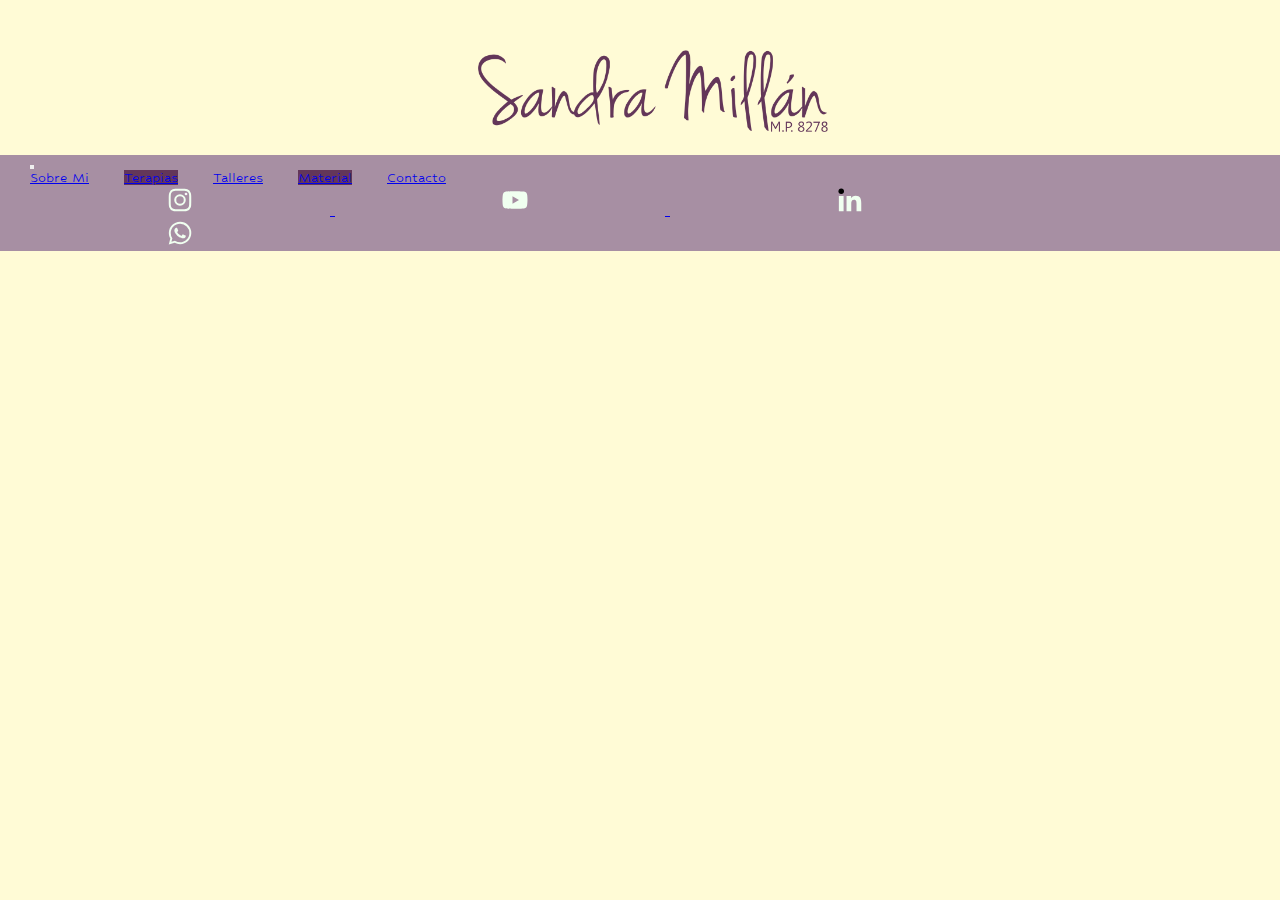
==== Paginas/contacto.html @ e8ee353b "Add files via upload" ====
<!DOCTYPE html>
<html lang="es">
<head>
    <meta charset="UTF-8">
    <meta http-equiv="X-UA-Compatible" content="IE=edge">
    <meta name="viewport" content="width=device-width, initial-scale=1.0">
    <title>Document</title>
    <link href="https://cdn.jsdelivr.net/npm/bootstrap@5.1.3/dist/css/bootstrap.min.css" rel="stylesheet" integrity="sha384-1BmE4kWBq78iYhFldvKuhfTAU6auU8tT94WrHftjDbrCEXSU1oBoqyl2QvZ6jIW3" crossorigin="anonymous">
    <link rel="stylesheet" href="../Estilo/style.css">
    <link rel="preconnect" href="https://fonts.googleapis.com">
    <link rel="preconnect" href="https://fonts.gstatic.com" crossorigin>
    <link href="https://fonts.googleapis.com/css2?family=Hubballi&display=swap" rel="stylesheet">
</head>
<body>

<!-- ACA COMIENZA EL HEADER -->
<div class="layoutGrilla">
    <header>
        <a href="../index.html">
            <img class="firmaSan" src="../Imagenes/SAN firmapixeles.png" alt="Firma San" class="img-fluid">
        </a>

        <nav class="navbar navbar-expand-lg navbar-light bg-light navbar navbar-dark">
            <div class="container" style="background-color: #A78FA3">
                <a class="navbar-brand d-none" href="#"></a>
                <button class="navbar-toggler" type="button" data-bs-toggle="collapse"
                    data-bs-target="#navbarNavAltMarkup" aria-controls="navbarNavAltMarkup" aria-expanded="false"
                    aria-label="Toggle navigation">
                    <span class="navbar-toggler-icon"></span>
                </button>
                <div class="collapse navbar-collapse" id="navbarNavAltMarkup">
                    <div class="navbar-nav">
                        <a class="nav-link active text-center" aria-current="page"  href="../Paginas/sobremi.html">Sobre Mi</a>
                        <a class="nav-link text-center" style="background-color: #633659;" href="../Paginas/terapias.html">Terapias</a>
                        <a class="nav-link text-center" href="../Paginas/talleres.html">Talleres</a>
                        <a class="nav-link text-center" style="background-color: #633659;" href="../Paginas/materiales.html">Material</a>
                        <a class="nav-link text-center" href="../Paginas/contacto.html">Contacto</a>
                    </div>
                </div>
            </div>
        </nav>
    </header>
</div>
<!-- ACA TERMINA EL HEADER -->

<!-- AQUI COMIENZA EL FOOTER -->
<footer class="text-white" style="background-color: #A78FA3">
    <div class="conteiner">
        <nav class="col">
            <a href="https://www.instagram.com/lic_sandra_millan/?hl=es-la">
                <svg xmlns="http://www.w3.org/2000/svg" width="24" height="24" viewBox="0 0 24 24"
                    style="fill: rgb(247, 247, 247);transform: msFilter">
                    <path
                        d="M11.999 7.377a4.623 4.623 0 1 0 0 9.248 4.623 4.623 0 0 0 0-9.248zm0 7.627a3.004 3.004 0 1 1 0-6.008 3.004 3.004 0 0 1 0 6.008z">
                    </path>
                    <circle cx="16.806" cy="7.207" r="1.078"></circle>
                    <path
                        d="M20.533 6.111A4.605 4.605 0 0 0 17.9 3.479a6.606 6.606 0 0 0-2.186-.42c-.963-.042-1.268-.054-3.71-.054s-2.755 0-3.71.054a6.554 6.554 0 0 0-2.184.42 4.6 4.6 0 0 0-2.633 2.632 6.585 6.585 0 0 0-.419 2.186c-.043.962-.056 1.267-.056 3.71 0 2.442 0 2.753.056 3.71.015.748.156 1.486.419 2.187a4.61 4.61 0 0 0 2.634 2.632 6.584 6.584 0 0 0 2.185.45c.963.042 1.268.055 3.71.055s2.755 0 3.71-.055a6.615 6.615 0 0 0 2.186-.419 4.613 4.613 0 0 0 2.633-2.633c.263-.7.404-1.438.419-2.186.043-.962.056-1.267.056-3.71s0-2.753-.056-3.71a6.581 6.581 0 0 0-.421-2.217zm-1.218 9.532a5.043 5.043 0 0 1-.311 1.688 2.987 2.987 0 0 1-1.712 1.711 4.985 4.985 0 0 1-1.67.311c-.95.044-1.218.055-3.654.055-2.438 0-2.687 0-3.655-.055a4.96 4.96 0 0 1-1.669-.311 2.985 2.985 0 0 1-1.719-1.711 5.08 5.08 0 0 1-.311-1.669c-.043-.95-.053-1.218-.053-3.654 0-2.437 0-2.686.053-3.655a5.038 5.038 0 0 1 .311-1.687c.305-.789.93-1.41 1.719-1.712a5.01 5.01 0 0 1 1.669-.311c.951-.043 1.218-.055 3.655-.055s2.687 0 3.654.055a4.96 4.96 0 0 1 1.67.311 2.991 2.991 0 0 1 1.712 1.712 5.08 5.08 0 0 1 .311 1.669c.043.951.054 1.218.054 3.655 0 2.436 0 2.698-.043 3.654h-.011z">
                    </path>
                </svg>
            </a>
            <a href="https://www.youtube.com/channel/UCzfjyy29Os_QLKEKeTalNIg" target="_blank">
                <svg xmlns="http://www.w3.org/2000/svg" width="24" height="24" viewBox="0 0 24 24"
                    style="fill: rgba(0, 0, 0, 1);transform: msFilter">
                    <path
                        d="M21.593 7.203a2.506 2.506 0 0 0-1.762-1.766C18.265 5.007 12 5 12 5s-6.264-.007-7.831.404a2.56 2.56 0 0 0-1.766 1.778c-.413 1.566-.417 4.814-.417 4.814s-.004 3.264.406 4.814c.23.857.905 1.534 1.763 1.765 1.582.43 7.83.437 7.83.437s6.265.007 7.831-.403a2.515 2.515 0 0 0 1.767-1.763c.414-1.565.417-4.812.417-4.812s.02-3.265-.407-4.831zM9.996 15.005l.005-6 5.207 3.005-5.212 2.995z">
                    </path>
                </svg>
            </a>
            <a href="https://www.linkedin.com/in/sandra-millan-aa9677109/" target="_blank">
                <svg xmlns="http://www.w3.org/2000/svg" width="24" height="24" viewBox="0 0 24 24"
                    style="fill: rgba(0, 0, 0, 1);transform: msFilter">
                    <circle cx="4.983" cy="5.009" r="2.188"></circle>
                    <path
                        d="M9.237 8.855v12.139h3.769v-6.003c0-1.584.298-3.118 2.262-3.118 1.937 0 1.961 1.811 1.961 3.218v5.904H21v-6.657c0-3.27-.704-5.783-4.526-5.783-1.835 0-3.065 1.007-3.568 1.96h-.051v-1.66H9.237zm-6.142 0H6.87v12.139H3.095z">
                    </path>
                </svg>
            </a>
            <a href="https://wa.we/543513298689" target="_blank">
                <svg xmlns="http://www.w3.org/2000/svg" width="24" height="24" viewBox="0 0 24 24"
                    style="fill: rgba(0, 0, 0, 1);transform: msFilter">
                    <path fill-rule="evenodd" clip-rule="evenodd"
                        d="M18.403 5.633A8.919 8.919 0 0 0 12.053 3c-4.948 0-8.976 4.027-8.978 8.977 0 1.582.413 3.126 1.198 4.488L3 21.116l4.759-1.249a8.981 8.981 0 0 0 4.29 1.093h.004c4.947 0 8.975-4.027 8.977-8.977a8.926 8.926 0 0 0-2.627-6.35m-6.35 13.812h-.003a7.446 7.446 0 0 1-3.798-1.041l-.272-.162-2.824.741.753-2.753-.177-.282a7.448 7.448 0 0 1-1.141-3.971c.002-4.114 3.349-7.461 7.465-7.461a7.413 7.413 0 0 1 5.275 2.188 7.42 7.42 0 0 1 2.183 5.279c-.002 4.114-3.349 7.462-7.461 7.462m4.093-5.589c-.225-.113-1.327-.655-1.533-.73-.205-.075-.354-.112-.504.112s-.58.729-.711.879-.262.168-.486.056-.947-.349-1.804-1.113c-.667-.595-1.117-1.329-1.248-1.554s-.014-.346.099-.458c.101-.1.224-.262.336-.393.112-.131.149-.224.224-.374s.038-.281-.019-.393c-.056-.113-.505-1.217-.692-1.666-.181-.435-.366-.377-.504-.383a9.65 9.65 0 0 0-.429-.008.826.826 0 0 0-.599.28c-.206.225-.785.767-.785 1.871s.804 2.171.916 2.321c.112.15 1.582 2.415 3.832 3.387.536.231.954.369 1.279.473.537.171 1.026.146 1.413.089.431-.064 1.327-.542 1.514-1.066.187-.524.187-.973.131-1.067-.056-.094-.207-.151-.43-.263">
                    </path>
                </svg>
            </a>
        </nav>
    </div>

</footer>
<!-- ACA TERMINA EL FOOTER -->

    <script src="https://cdn.jsdelivr.net/npm/@popperjs/core@2.10.2/dist/umd/popper.min.js" integrity="sha384-7+zCNj/IqJ95wo16oMtfsKbZ9ccEh31eOz1HGyDuCQ6wgnyJNSYdrPa03rtR1zdB" crossorigin="anonymous"></script>
<script src="https://cdn.jsdelivr.net/npm/bootstrap@5.1.3/dist/js/bootstrap.min.js" integrity="sha384-QJHtvGhmr9XOIpI6YVutG+2QOK9T+ZnN4kzFN1RtK3zEFEIsxhlmWl5/YESvpZ13" crossorigin="anonymous"></script>
</body>
</html>
---- Estilo/style.css ----
*{
    margin: 0;
    padding: 0;
    font-family: 'Hubballi', cursive;
    
}


body{
    background-color: #FFFBD6;
}

.container1{
    background-color: #EBBC74;
}

.firmaSan{
    margin-left: 35%;
    width: 350px;
}


footer svg{
    width: 300px;
    height: 30px;
    margin-left: 30px;
}

footer svg path{
    fill  :honeydew;
}

footer svg path:hover{
    fill  :black;
}
 
header a{
    width: 300px;
    height: 40px;
    margin-left: 30px;
}

header img{
    margin-top: 50px;
    margin-bottom: 20px;
}

.parrafo1{
    margin-top: 150px;
    margin-left: 30px;
    font-size: 25px;
    font-weight: 15px;

}

.parrafo2{
    margin-top: 30px;
    margin-left: 30px;
    font-size: 25px;
    font-weight: 15px;

}

.parrafo3{
    margin-top: 30px;
    margin-left: 30px;
    font-size: 25px;
    font-weight: 15px;
}

.enque{
    background-color: #EBBC74;
    font-size: 30px;
    text-align: center;
    margin-top: 50px;
    margin-bottom: 80px;
    align-items: center;
}

.titulo1{
    margin-top: 100px;
    margin-bottom: 1px;
    text-align: center;
    font-size: 50px;
}
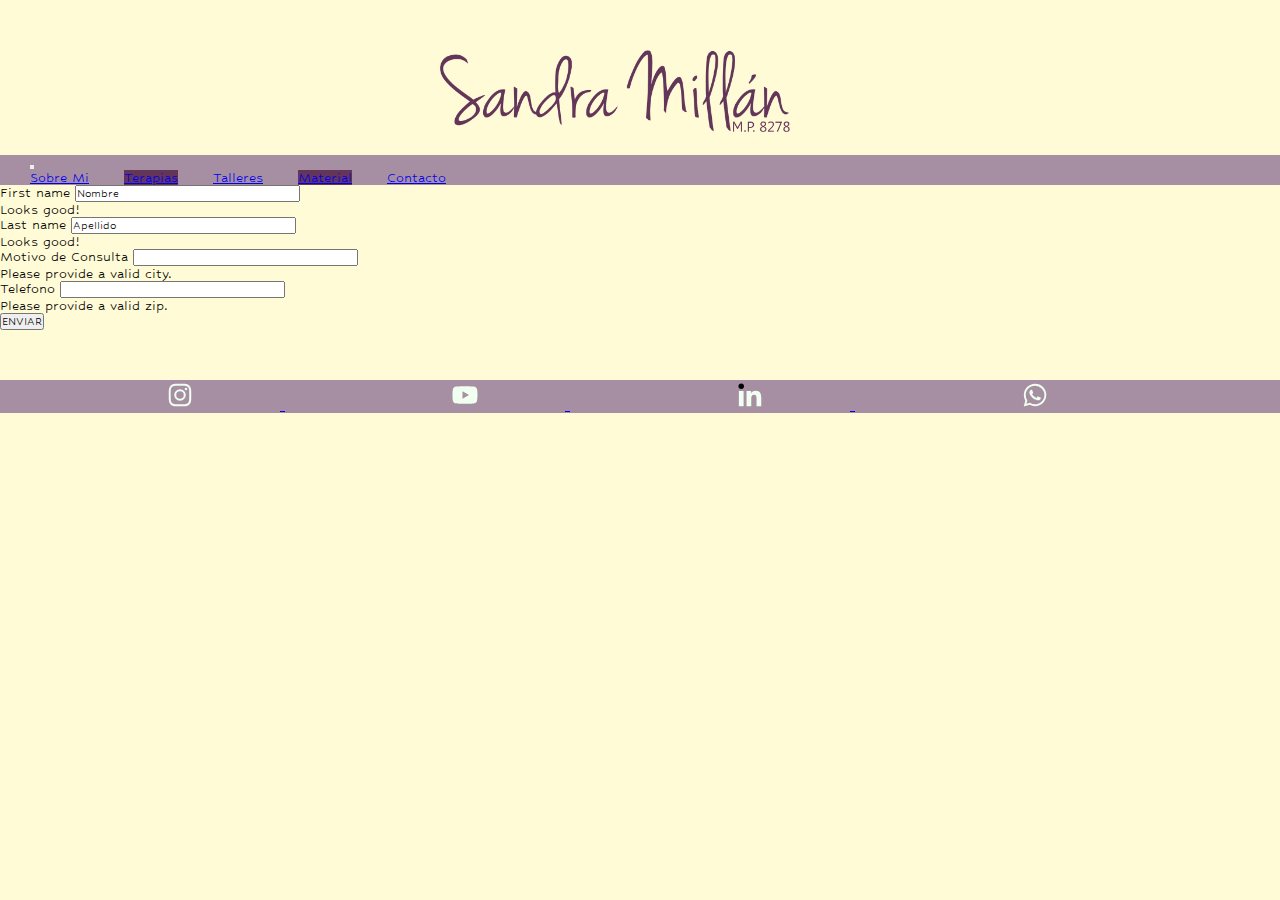
==== commit 77122770: "cambios" ====
--- a/Paginas/contacto.html
+++ b/Paginas/contacto.html
@@ -42,6 +42,40 @@
     </header>
 </div>
 <!-- ACA TERMINA EL HEADER -->
+
+<form class="row g-3 needs-validation" novalidate>
+    <div class="col-md-4">
+      <label for="validationCustom01" class="form-label">First name</label>
+      <input type="text" class="form-control" id="validationCustom01" value="Nombre" required>
+      <div class="valid-feedback">
+        Looks good!
+      </div>
+    </div>
+    <div class="col-md-4">
+      <label for="validationCustom02" class="form-label">Last name</label>
+      <input type="text" class="form-control" id="validationCustom02" value="Apellido" required>
+      <div class="valid-feedback">
+        Looks good!
+      </div>
+    </div>
+    <div class="col-md-6">
+      <label for="validationCustom03" class="form-label">Motivo de Consulta</label>
+      <input type="text" class="form-control" id="validationCustom03" required>
+      <div class="invalid-feedback">
+        Please provide a valid city.
+      </div>
+    </div>
+    <div class="col-md-3">
+      <label for="validationCustom05" class="form-label">Telefono</label>
+      <input type="text" class="form-control" id="validationCustom05" required>
+      <div class="invalid-feedback">
+        Please provide a valid zip.
+      </div>
+    </div>
+      <div class="col-12">
+      <button class="btn btn-primary" type="submit">ENVIAR</button>
+    </div>
+  </form>
 
 <!-- AQUI COMIENZA EL FOOTER -->
 <footer class="text-white" style="background-color: #A78FA3">
--- a/Estilo/style.css
+++ b/Estilo/style.css
@@ -15,15 +15,15 @@
 }
 
 .firmaSan{
-    margin-left: 35%;
+    margin-left: 32%;
     width: 350px;
 }
 
 
 footer svg{
-    width: 300px;
+    width: 200px;
     height: 30px;
-    margin-left: 30px;
+    margin-left: 80px;
 }
 
 footer svg path{
@@ -33,9 +33,9 @@
 footer svg path:hover{
     fill  :black;
 }
- 
+
 header a{
-    width: 300px;
+    width: 200px;
     height: 40px;
     margin-left: 30px;
 }
@@ -82,4 +82,18 @@
     margin-bottom: 1px;
     text-align: center;
     font-size: 50px;
+}
+
+.card{
+    margin: 20px 50px 80px 480px;
+}
+
+.terapiasTitulo{
+    text-align: center;
+    margin-top: 50px;
+    margin-bottom: 50px;
+}
+
+footer{
+    margin-top: 50px;
 }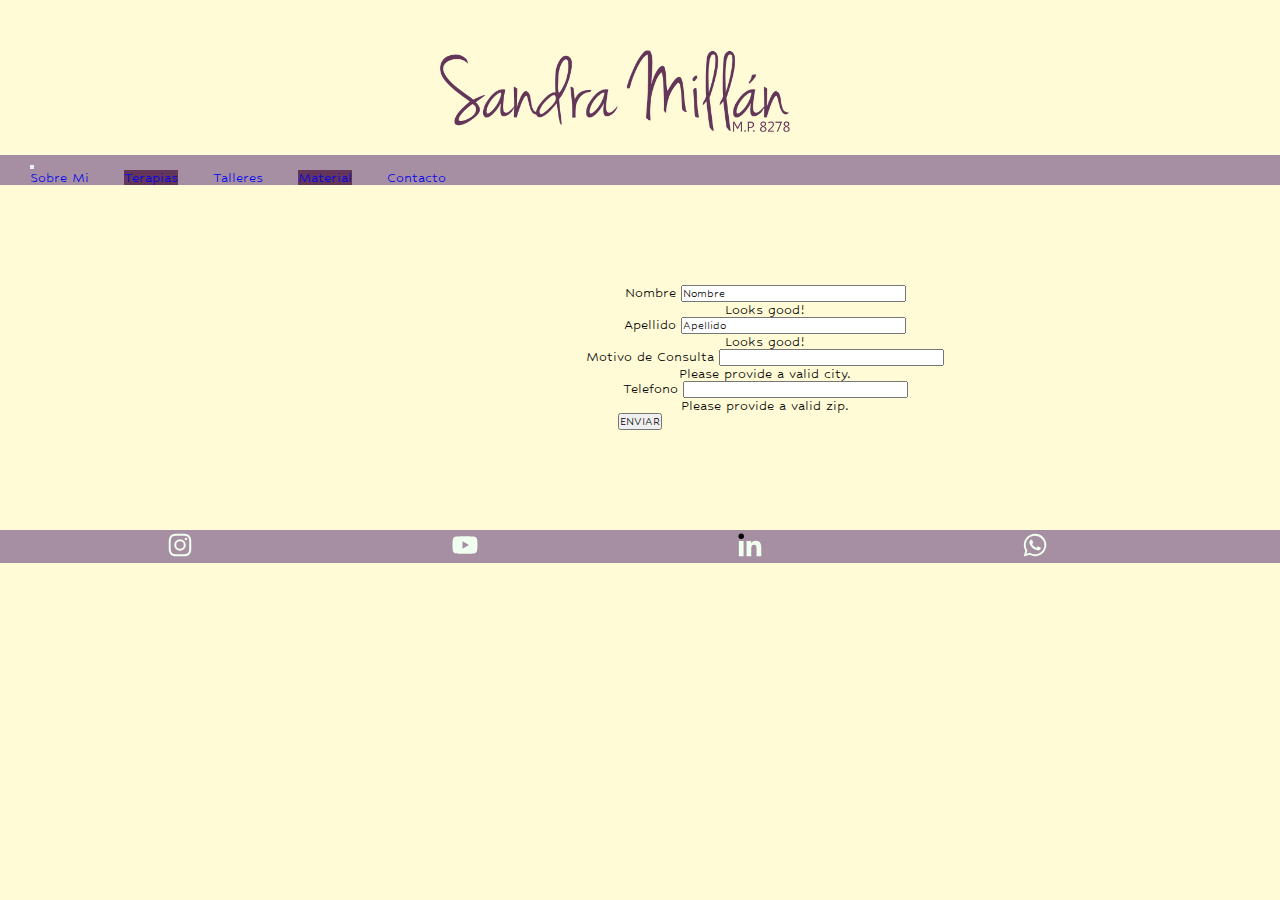
==== commit cfe32c14: "nuevo cambio" ====
--- a/Paginas/contacto.html
+++ b/Paginas/contacto.html
@@ -43,16 +43,17 @@
 </div>
 <!-- ACA TERMINA EL HEADER -->
 
+<section class="formulario">
 <form class="row g-3 needs-validation" novalidate>
     <div class="col-md-4">
-      <label for="validationCustom01" class="form-label">First name</label>
+      <label for="validationCustom01" class="form-label">Nombre</label>
       <input type="text" class="form-control" id="validationCustom01" value="Nombre" required>
       <div class="valid-feedback">
         Looks good!
       </div>
     </div>
     <div class="col-md-4">
-      <label for="validationCustom02" class="form-label">Last name</label>
+      <label for="validationCustom02" class="form-label">Apellido</label>
       <input type="text" class="form-control" id="validationCustom02" value="Apellido" required>
       <div class="valid-feedback">
         Looks good!
@@ -76,6 +77,7 @@
       <button class="btn btn-primary" type="submit">ENVIAR</button>
     </div>
   </form>
+</section>
 
 <!-- AQUI COMIENZA EL FOOTER -->
 <footer class="text-white" style="background-color: #A78FA3">
--- a/Estilo/style.css
+++ b/Estilo/style.css
@@ -2,7 +2,6 @@
     margin: 0;
     padding: 0;
     font-family: 'Hubballi', cursive;
-    
 }
 
 
@@ -96,4 +95,81 @@
 
 footer{
     margin-top: 50px;
-}+}
+
+.divTalleres{
+    background-color:#EBBC74;
+    display: flex;
+    flex-direction: column;
+    align-items: center;
+    flex-wrap: nowrap;
+}
+
+.Boton1{
+    text-decoration: none;
+    width: 10px; 
+    flex-direction: column;
+    background-color: #633659;
+    width: 200px; 
+    margin-top: 30px;
+    border-radius: 2px;
+    box-shadow: 0 0 15px 0 white;
+    text-align: center;
+    font-size: 20px;
+    font-weight: 10px;
+}
+
+.Boton2{
+    text-decoration: none;
+    width: 10px;
+    flex-direction: column; 
+    background-color: #A78FA3;
+    width: 200px;
+    margin-top: 30px;
+    border-radius: 2px;
+    box-shadow: 0 0 15px 0 white;
+    text-align: center;
+    margin-bottom: 30px;
+    font-size: 20px;
+    font-weight: 10px;
+}
+
+.MasInformacion{
+    margin-top: 100px;
+    text-align: center;
+}
+
+a{
+    text-decoration: none;
+}
+
+.formulario{
+    margin: 100px 50px 100px 300px;
+    text-align: center;
+}
+
+.formulario button{
+    margin-left: -250px;
+}
+
+.pMateriales{
+
+    font-size: 20px;
+    font-weight: 10px;
+    text-align: center;
+    background-color: #A78FA3;
+    border-radius: 5px;
+    margin: 10px 20px 10px 20px;
+}
+
+iframe{
+    width: 500px;
+    height: 400px;
+    margin-left: 375px;
+}
+
+.titulosMateriales{
+    text-align: center;
+    font-size: 25px;
+    margin-top: 50px;
+}
